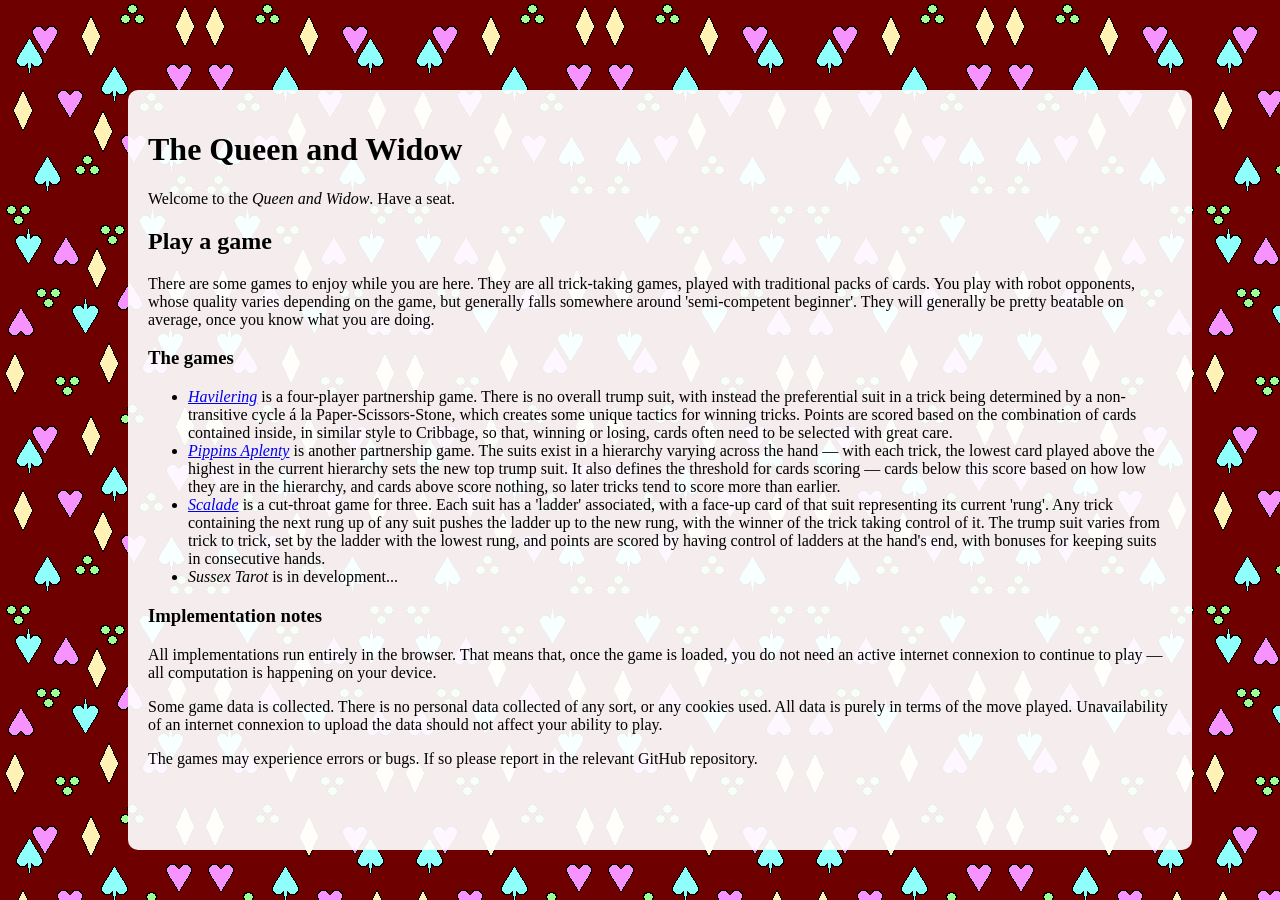
==== src/index.html @ e8c10eec "local link" ====
<!DOCTYPE html>
<html lang="en">

<head>
    <meta charset="UTF-8">
    <title>The Queen and Widow</title>

    <link rel="stylesheet" type="text/css" href="static/style.css" />
</head>

<body>
    <div id="main-content">
        <h1>The Queen and Widow</h1>
        <p>
            Welcome to the <em>Queen and Widow</em>.
            Have a seat.
        </p>
        <h2>Play a game</h2>
        <p>
            There are some games to enjoy while you are here.
            They are all trick-taking games, played with traditional packs of cards.
            You play with robot opponents, whose quality varies depending on the game,
            but generally falls somewhere around 'semi-competent beginner'.
            They will generally be pretty beatable on average, once you know what you are doing.
        </p>
        <h3>The games</h3>
        <ul>
            <li>
                <a href="/games/havilering/"><em>Havilering</em></a> is a four-player partnership game.
                There is no overall trump suit, with instead the preferential suit in a trick
                being determined by a non-transitive cycle á la Paper-Scissors-Stone,
                which creates some unique tactics for winning tricks.
                Points are scored based on the combination of cards contained inside,
                in similar style to Cribbage, so that, winning or losing,
                cards often need to be selected with great care.
            </li>
            <li>
                <a href="https://adbond.github.io/pippins/"><em>Pippins Aplenty</em></a> is another partnership game.
                The suits exist in a hierarchy varying across the hand &mdash; with each trick,
                the lowest card played above the highest in the current hierarchy sets the new top trump suit.
                It also defines the threshold for cards scoring &mdash;
                cards below this score based on how low they are in the hierarchy,
                and cards above score nothing, so later tricks tend to score more than earlier.
            </li>
            <li>
                <a href="https://adbond.github.io/scalade/"><em>Scalade</em></a> is a cut-throat game for three.
                Each suit has a 'ladder' associated, with a face-up card of that suit representing its current 'rung'. Any trick containing the next rung up of any suit pushes the ladder up to the new rung, with the winner of the trick taking control of it.
                The trump suit varies from trick to trick, set by the ladder with the lowest rung,
                and points are scored by having control of ladders at the hand's end,
                with bonuses for keeping suits in consecutive hands.
            </li>
            <li>
                <em>Sussex Tarot</em> is in development...
            </li>
        </ul>
        <h3>Implementation notes</h3>
        <p>
            All implementations run entirely in the browser.
            That means that, once the game is loaded,
            you do not need an active internet connexion to continue to play &mdash;
            all computation is happening on your device.
        </p>
        <p>
            Some game data is collected.
            There is no personal data collected of any sort, or any cookies used.
            All data is purely in terms of the move played.
            Unavailability of an internet connexion to upload the data should not affect your ability to play.
        </p>
        <p>
            The games may experience errors or bugs. If so please report in the relevant GitHub repository.
        </p>

        
    </div>
</body>

</html>
---- src/static/style.css ----
body {
    background-image: url("./img/carp-crd-2.png");
}

#main-content {
    position: fixed;
    background-color: rgba(255, 255, 255, 0.93);
    left: 10%;
    top: 10%;
    width: 80%;
    height: 80%;
    border-radius: 10px;
    padding: 20px;
}
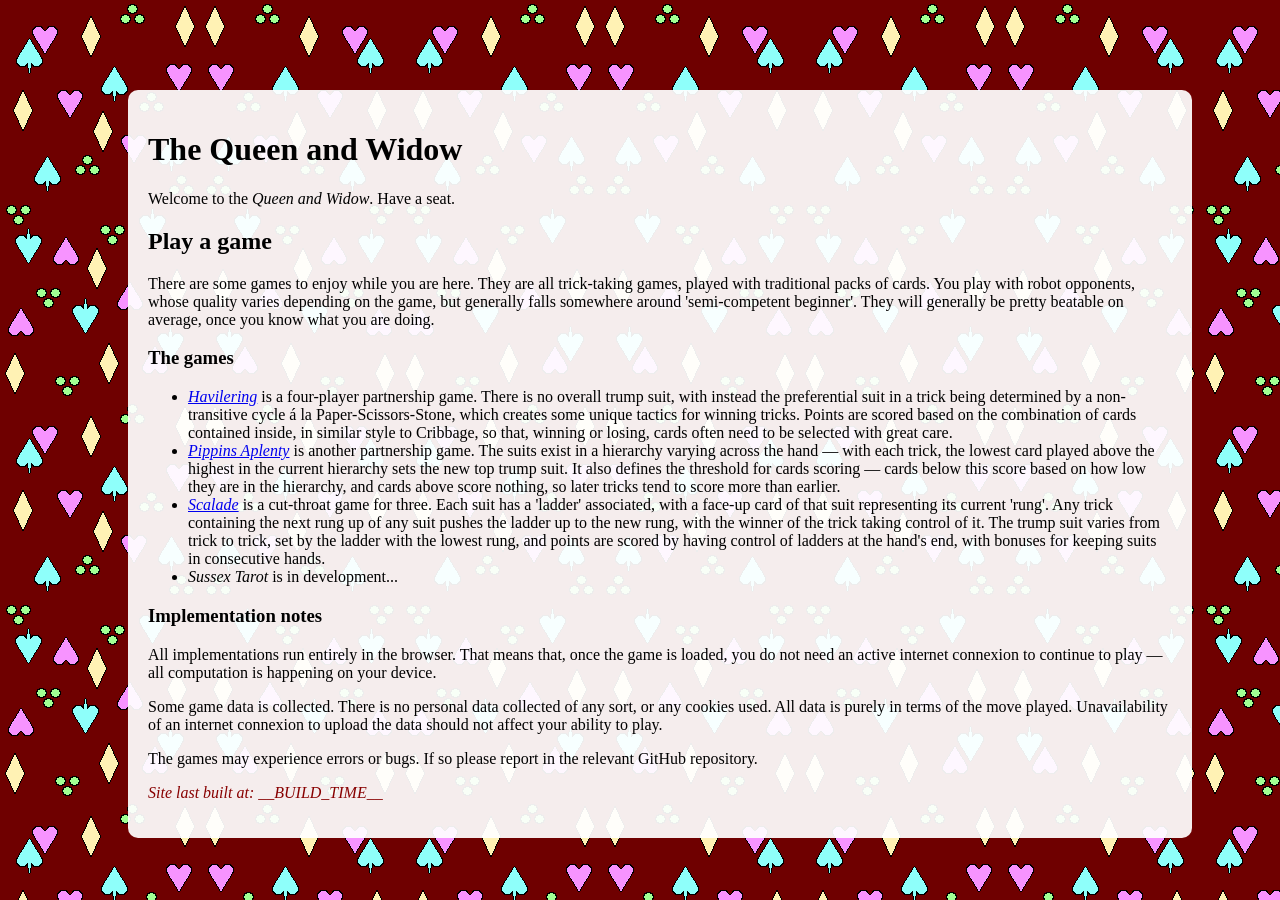
==== commit 0f7a83e2: "site build info + style" ====
--- a/src/index.html
+++ b/src/index.html
@@ -43,8 +43,10 @@
                 and cards above score nothing, so later tricks tend to score more than earlier.
             </li>
             <li>
-                <a href="https://adbond.github.io/scalade/"><em>Scalade</em></a> is a cut-throat game for three.
-                Each suit has a 'ladder' associated, with a face-up card of that suit representing its current 'rung'. Any trick containing the next rung up of any suit pushes the ladder up to the new rung, with the winner of the trick taking control of it.
+                <a href="/games/scalade/"><em>Scalade</em></a> is a cut-throat game for three.
+                Each suit has a 'ladder' associated, with a face-up card of that suit representing its current 'rung'.
+                Any trick containing the next rung up of any suit pushes the ladder up to the new rung, with the winner
+                of the trick taking control of it.
                 The trump suit varies from trick to trick, set by the ladder with the lowest rung,
                 and points are scored by having control of ladders at the hand's end,
                 with bonuses for keeping suits in consecutive hands.
@@ -69,8 +71,10 @@
         <p>
             The games may experience errors or bugs. If so please report in the relevant GitHub repository.
         </p>
+        <p id="build-info">
+            Site last built at: __BUILD_TIME__
+        </p>
 
-        
     </div>
 </body>
 
--- a/src/static/style.css
+++ b/src/static/style.css
@@ -3,12 +3,16 @@
 }
 
 #main-content {
-    position: fixed;
+    position: absolute;
     background-color: rgba(255, 255, 255, 0.93);
     left: 10%;
     top: 10%;
     width: 80%;
-    height: 80%;
     border-radius: 10px;
     padding: 20px;
-}+}
+
+#build-info {
+    color: #880000;
+    font-style: italic;
+}
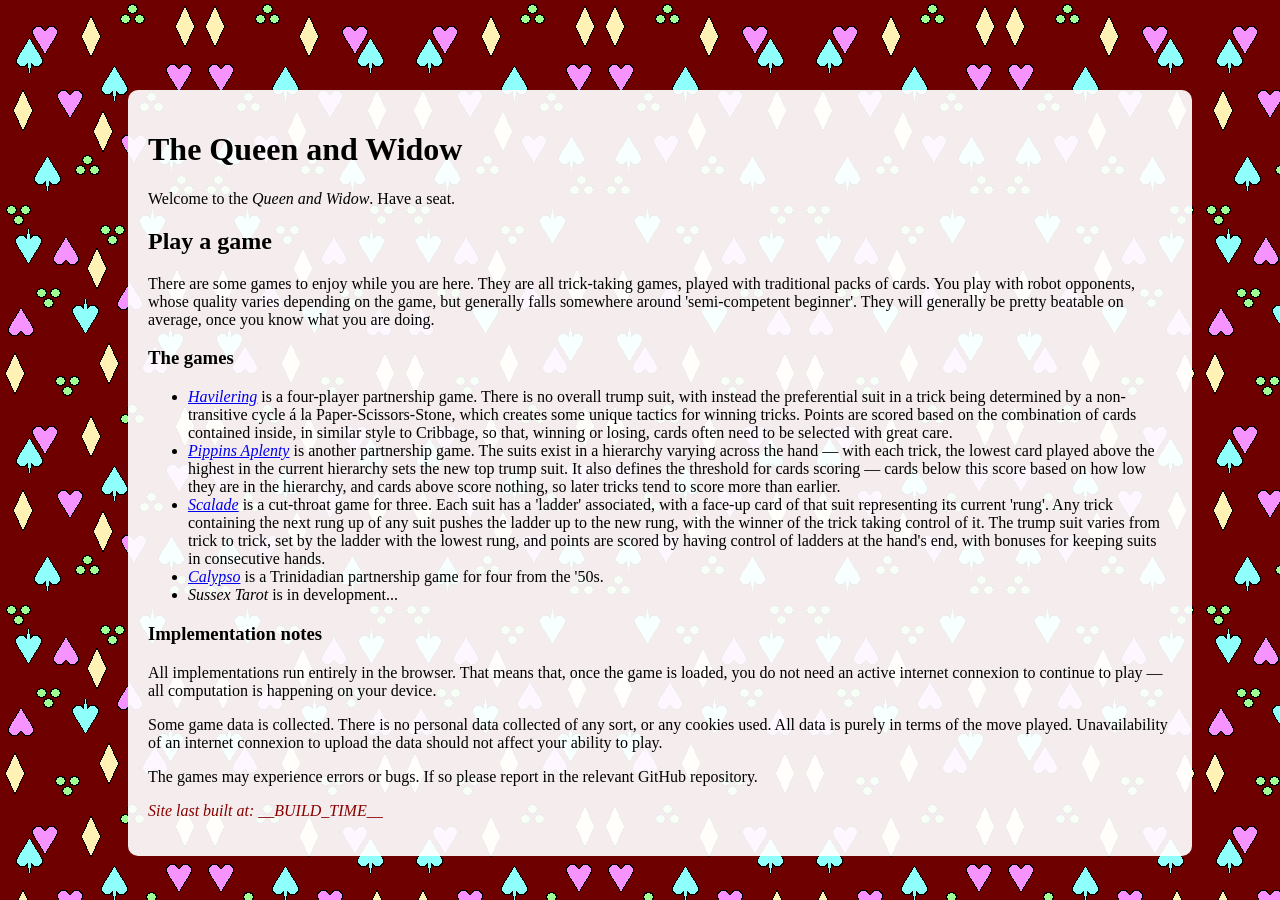
==== commit 6e34de15: "+calypso" ====
--- a/src/index.html
+++ b/src/index.html
@@ -52,6 +52,10 @@
                 with bonuses for keeping suits in consecutive hands.
             </li>
             <li>
+                <a href="/games/calypso/"><em>Calypso</em></a> is a Trinidadian partnership game for four
+                from the '50s.
+            </li>
+            <li>
                 <em>Sussex Tarot</em> is in development...
             </li>
         </ul>
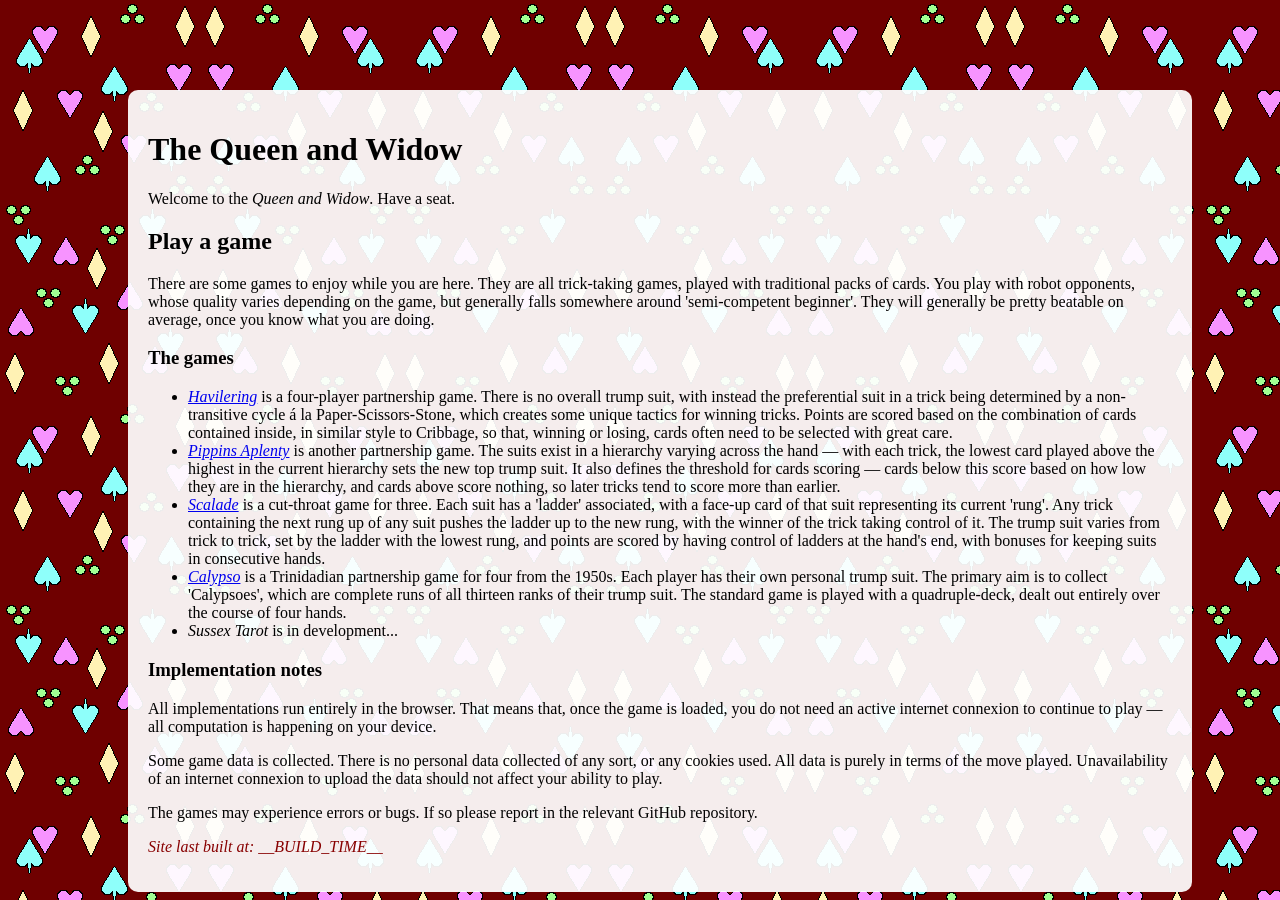
==== commit 1634f7a7: "calypso description extended + rebuild" ====
--- a/src/index.html
+++ b/src/index.html
@@ -53,7 +53,11 @@
             </li>
             <li>
                 <a href="/games/calypso/"><em>Calypso</em></a> is a Trinidadian partnership game for four
-                from the '50s.
+                from the 1950s.
+                Each player has their own personal trump suit. The primary aim is to collect 'Calypsoes',
+                which are complete runs of all thirteen ranks of their trump suit.
+                The standard game is played with a quadruple-deck, dealt out entirely over the course
+                of four hands. 
             </li>
             <li>
                 <em>Sussex Tarot</em> is in development...
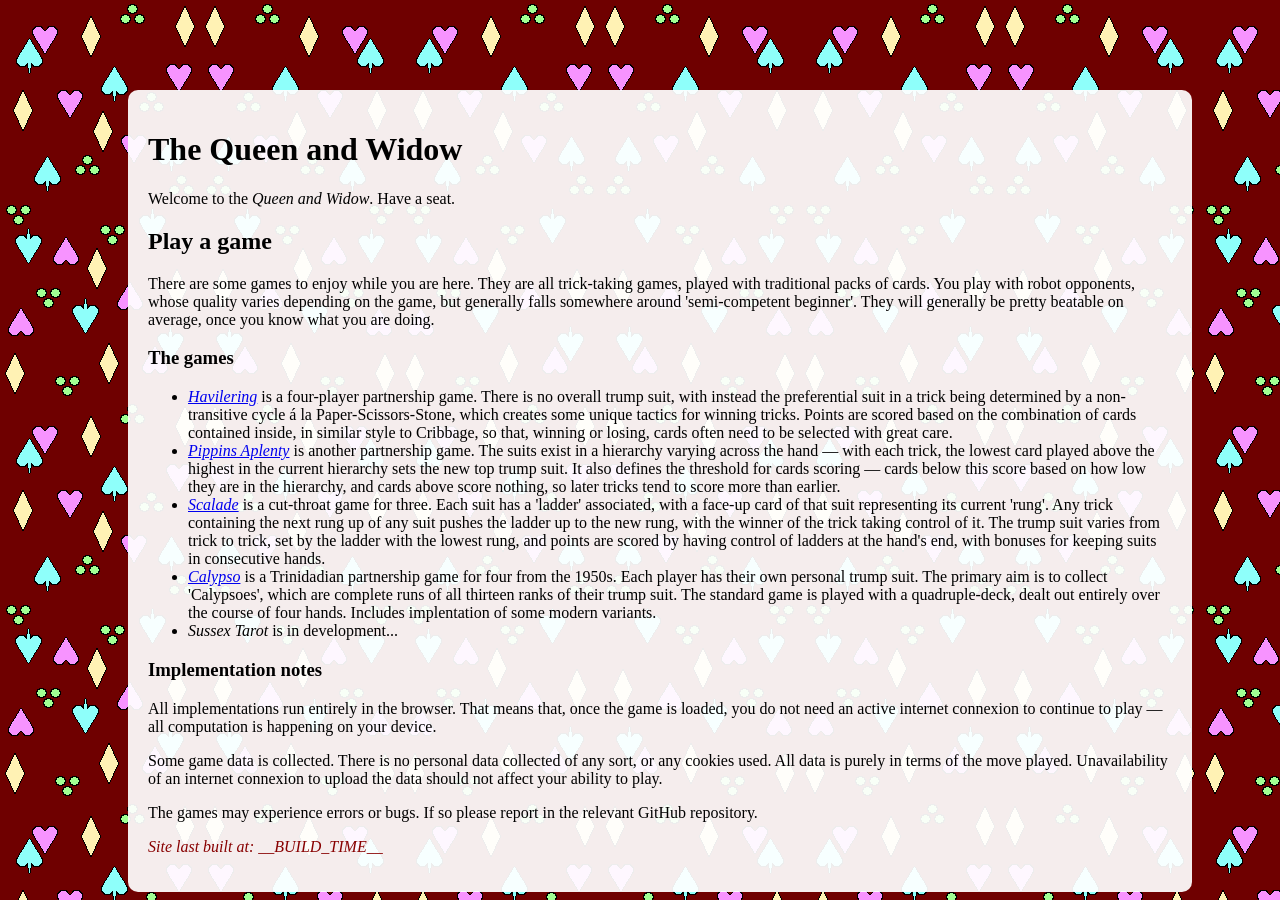
==== commit 9112e35d: "Note on scope of calypso" ====
--- a/src/index.html
+++ b/src/index.html
@@ -57,7 +57,8 @@
                 Each player has their own personal trump suit. The primary aim is to collect 'Calypsoes',
                 which are complete runs of all thirteen ranks of their trump suit.
                 The standard game is played with a quadruple-deck, dealt out entirely over the course
-                of four hands. 
+                of four hands.
+                Includes implentation of some modern variants.
             </li>
             <li>
                 <em>Sussex Tarot</em> is in development...
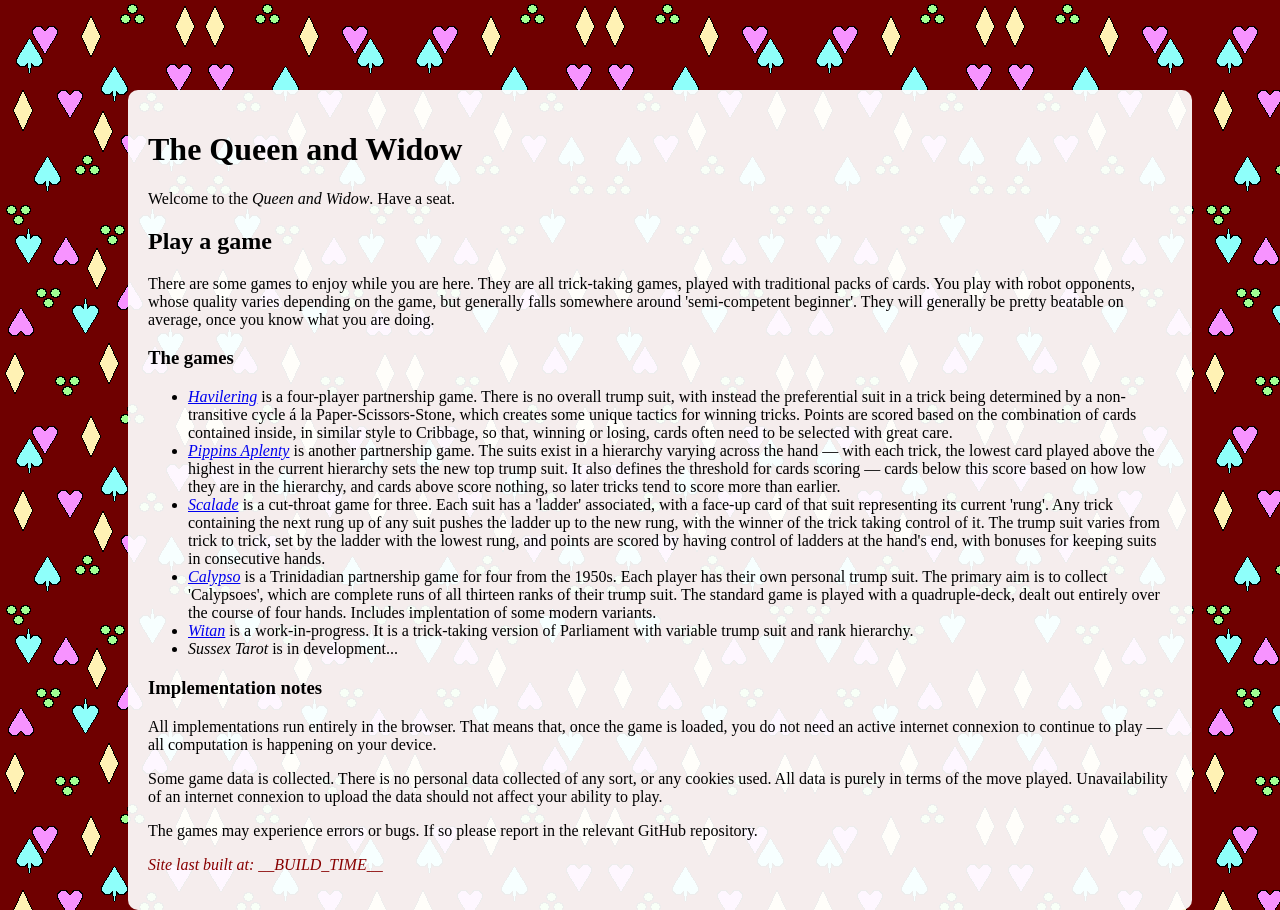
==== commit 5995e96c: "+witan" ====
--- a/src/index.html
+++ b/src/index.html
@@ -61,6 +61,10 @@
                 Includes implentation of some modern variants.
             </li>
             <li>
+                <a href="/games/witan/"><em>Witan</em></a> is a work-in-progress.
+                It is a trick-taking version of Parliament with variable trump suit and rank hierarchy.
+            </li>
+            <li>
                 <em>Sussex Tarot</em> is in development...
             </li>
         </ul>
